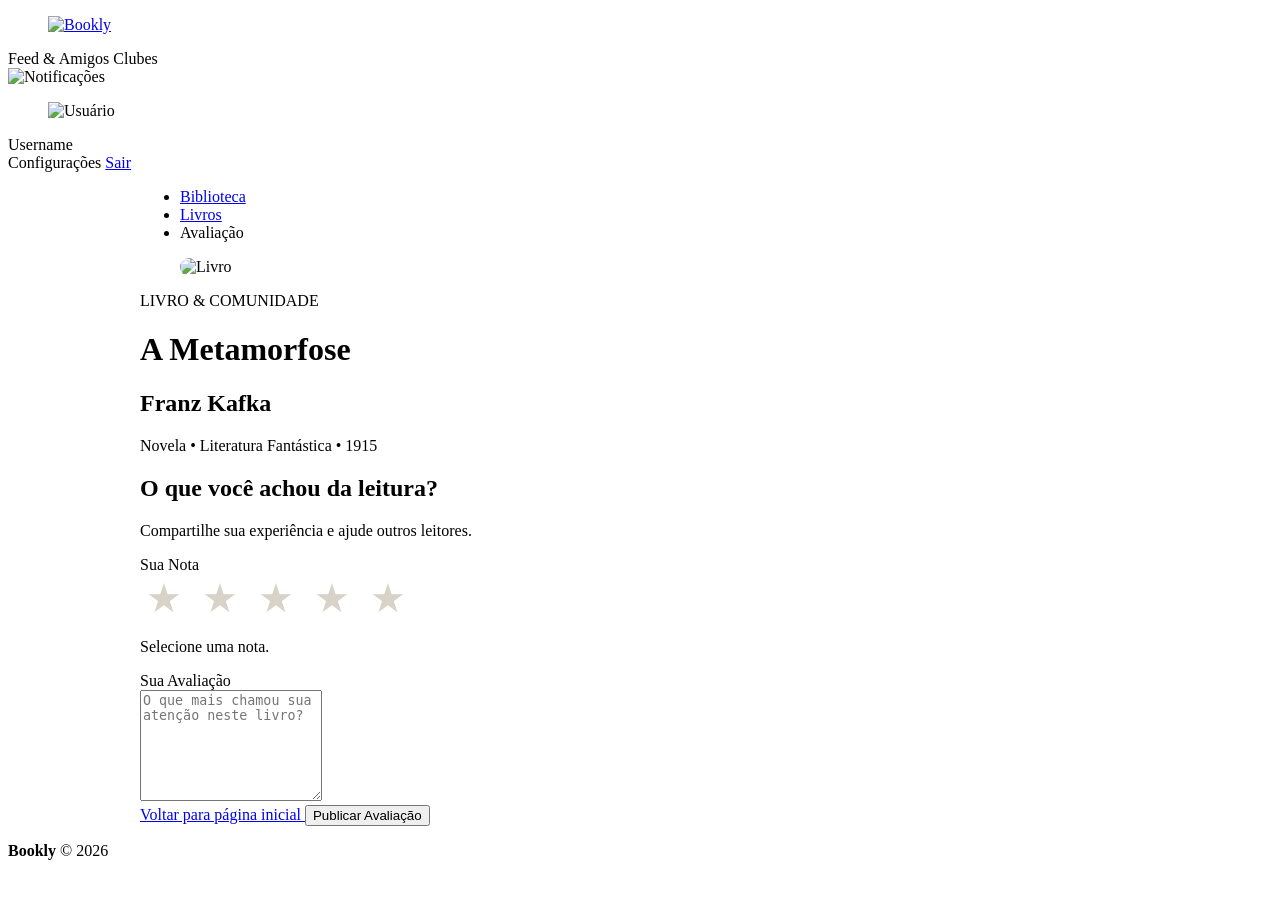
==== avaliacao.html @ e4907a7b "Add evaluation page for Bookly" ====
<!DOCTYPE html>
<html lang="pt-BR" data-theme="light">

<head>
    <meta charset="UTF-8">
    <meta name="viewport" content="width=device-width, initial-scale=1.0">
    <meta name="description" content="Avalie sua leitura no Bookly">

    <title>Minha Avaliação | Bookly</title>

    <link rel="preconnect" href="https://fonts.googleapis.com">
    <link rel="preconnect" href="https://fonts.gstatic.com" crossorigin>

    <link href="https://fonts.googleapis.com/css2?family=Cormorant+Garamond:wght@500;600;700&family=Inter:wght@400;500;600;700&display=swap"
        rel="stylesheet">

    <link rel="stylesheet" href="https://cdn.jsdelivr.net/npm/bulma@1.0.4/css/bulma.min.css">
    <link rel="stylesheet" href="./assets/src/styles.css">

    <style>
        .rating-stars {
            display: flex;
            gap: 8px;
        }

        .star-button {
            background: none;
            border: none;
            font-size: 2.5rem;
            cursor: pointer;
            color: #d8d2c9;
            transition: .2s;
        }

        .star-button:hover {
            transform: scale(1.1);
        }

        .star-button.active {
            color: #E5A823;
        }

        .book-cover-large {
            border-radius: 12px;
            overflow: hidden;
        }

        .book-cover-large img {
            width: 100%;
            height: 100%;
            object-fit: cover;
        }

        .review-container {
            max-width: 1000px;
            margin: auto;
        }

        .success-message {
            display: none;
        }
    </style>
</head>

<body>

    <!-- HEADER PADRÃO -->
    <header>
        <nav class="navbar is-flex p-2" role="navigation" aria-label="main navigation">

            <div class="container">

                <div class="navbar-brand">
                    <figure class="navbar-item image">
                        <a href="./index.html">
                            <img src="./assets/src/icons/logo.svg" alt="Bookly">
                        </a>
                    </figure>
                </div>

                <div class="navbar-menu">

                    <div class="navbar-start">

                        <a class="navbar-item">
                            Feed & Amigos
                        </a>

                        <a class="navbar-item">
                            Clubes
                        </a>

                    </div>

                    <div class="navbar-end">

                        <img src="./assets/src/icons/has-notification.svg" alt="Notificações">

                        <figure class="image is-48x48">
                            <img class="is-rounded"
                                src="https://bulma.io/assets/images/placeholders/32x32.png"
                                alt="Usuário">
                        </figure>

                        <div class="navbar-item has-dropdown is-hoverable">

                            <a class="navbar-link">
                                Username
                            </a>

                            <div class="navbar-dropdown">

                                <a class="navbar-item">
                                    Configurações
                                </a>

                                <a class="navbar-item" href="./login.html">
                                    Sair
                                </a>

                            </div>

                        </div>

                    </div>

                </div>

            </div>
        </nav>
    </header>

    <!-- CONTEÚDO -->
    <main class="section">

        <div class="container review-container">

            <!-- BREADCRUMB -->
            <nav class="breadcrumb mb-5" aria-label="breadcrumbs">

                <ul>

                    <li>
                        <a href="./index.html">
                            Biblioteca
                        </a>
                    </li>

                    <li>
                        <a href="./index.html">
                            Livros
                        </a>
                    </li>

                    <li class="is-active">
                        <a aria-current="page">
                            Avaliação
                        </a>
                    </li>

                </ul>

            </nav>

            <!-- CARD LIVRO -->
            <div class="card mb-6">

                <div class="card-content">

                    <div class="columns is-vcentered">

                        <div class="column is-3">

                            <figure class="book-cover-large image is-3by4">

                                <img
                                    id="book-cover-preview"
                                    src="./assets/src/img/books/metamorfose.png"
                                    alt="Livro">

                            </figure>

                        </div>

                        <div class="column">

                            <span class="tag is-secondary mb-3">
                                LIVRO & COMUNIDADE
                            </span>

                            <h1 class="title is-1 is-family-secondary">
                                A Metamorfose
                            </h1>

                            <h2 class="subtitle">
                                Franz Kafka
                            </h2>

                            <p class="has-text-grey">
                                Novela • Literatura Fantástica • 1915
                            </p>

                        </div>

                    </div>

                </div>

            </div>

            <!-- AVALIAÇÃO -->
            <div class="card">

                <div class="card-content">

                    <h2 class="title is-3 is-family-secondary">
                        O que você achou da leitura?
                    </h2>

                    <p class="subtitle">
                        Compartilhe sua experiência e ajude outros leitores.
                    </p>

                    <form id="evaluation-form">

                        <!-- NOTA -->
                        <div class="field">

                            <label class="label">
                                Sua Nota
                            </label>

                            <div class="rating-stars">

                                <button
                                    class="star-button"
                                    type="button"
                                    data-rating="1">★</button>

                                <button
                                    class="star-button"
                                    type="button"
                                    data-rating="2">★</button>

                                <button
                                    class="star-button"
                                    type="button"
                                    data-rating="3">★</button>

                                <button
                                    class="star-button"
                                    type="button"
                                    data-rating="4">★</button>

                                <button
                                    class="star-button"
                                    type="button"
                                    data-rating="5">★</button>

                            </div>

                            <p
                                id="rating-message"
                                class="help mt-2">

                                Selecione uma nota.

                            </p>

                        </div>

                        <!-- TEXTO -->
                        <div class="field mt-5">

                            <label class="label">
                                Sua Avaliação
                            </label>

                            <div class="control">

                                <textarea
                                    id="review-text"
                                    class="textarea"
                                    rows="7"
                                    placeholder="O que mais chamou sua atenção neste livro?"></textarea>

                            </div>

                        </div>
                        <div class="buttons is-right mt-5">
                            <a
                                href="./index.html"
                                class="button is-light">

                                Voltar para página inicial

                            </a>
                            <button
                                type="submit"
                                class="button is-primary">

                                Publicar Avaliação

                            </button>

                        </div>

                        <article
                            id="success-message"
                            class="message is-success success-message">

                            <div class="message-body">
                                ✅ Avaliação publicada com sucesso!
                            </div>

                        </article>

                    </form>

                </div>

            </div>

        </div>

    </main>

    <footer class="footer">

        <div class="content has-text-centered">

            <p>
                <strong>Bookly</strong> © 2026
            </p>

        </div>

    </footer>

    <script>

        let selectedRating = 0;

        const stars = document.querySelectorAll(".star-button");

        const ratingMessage =
            document.getElementById("rating-message");

        const successMessage =
            document.getElementById("success-message");

        const reviewText =
            document.getElementById("review-text");

        const ratingTexts = {
            1: "Não gostei",
            2: "Poderia ser melhor",
            3: "Gostei",
            4: "Muito bom",
            5: "Adorei"
        };

        function updateStars(rating) {

            stars.forEach((star) => {

                const currentRating =
                    Number(star.dataset.rating);

                star.classList.toggle(
                    "active",
                    currentRating <= rating
                );

            });

        }

            stars.forEach((star) => {

            star.addEventListener("click", () => {

                selectedRating =
                    Number(star.dataset.rating);

                updateStars(selectedRating);

                ratingMessage.textContent =
                    `${selectedRating}/5 estrelas • ${ratingTexts[selectedRating]}`;

            });

        });

        document
            .getElementById("evaluation-form")
            .addEventListener("submit", function (e) {

                e.preventDefault();

                if (selectedRating === 0) {

                    alert("Selecione uma nota.");

                    return;

                }

                if (reviewText.value.trim() === "") {

                    alert("Escreva sua avaliação.");

                    reviewText.focus();

                    return;

                }

                successMessage.style.display = "block";

                const publishButton =
                    document.querySelector('button[type="submit"]');

                publishButton.disabled = true;

                publishButton.textContent = "Publicando...";
                
                setTimeout(() => {

                    window.location.href = "./index.html";

                }, 1500);

            });

    </script>

</body>

</html>
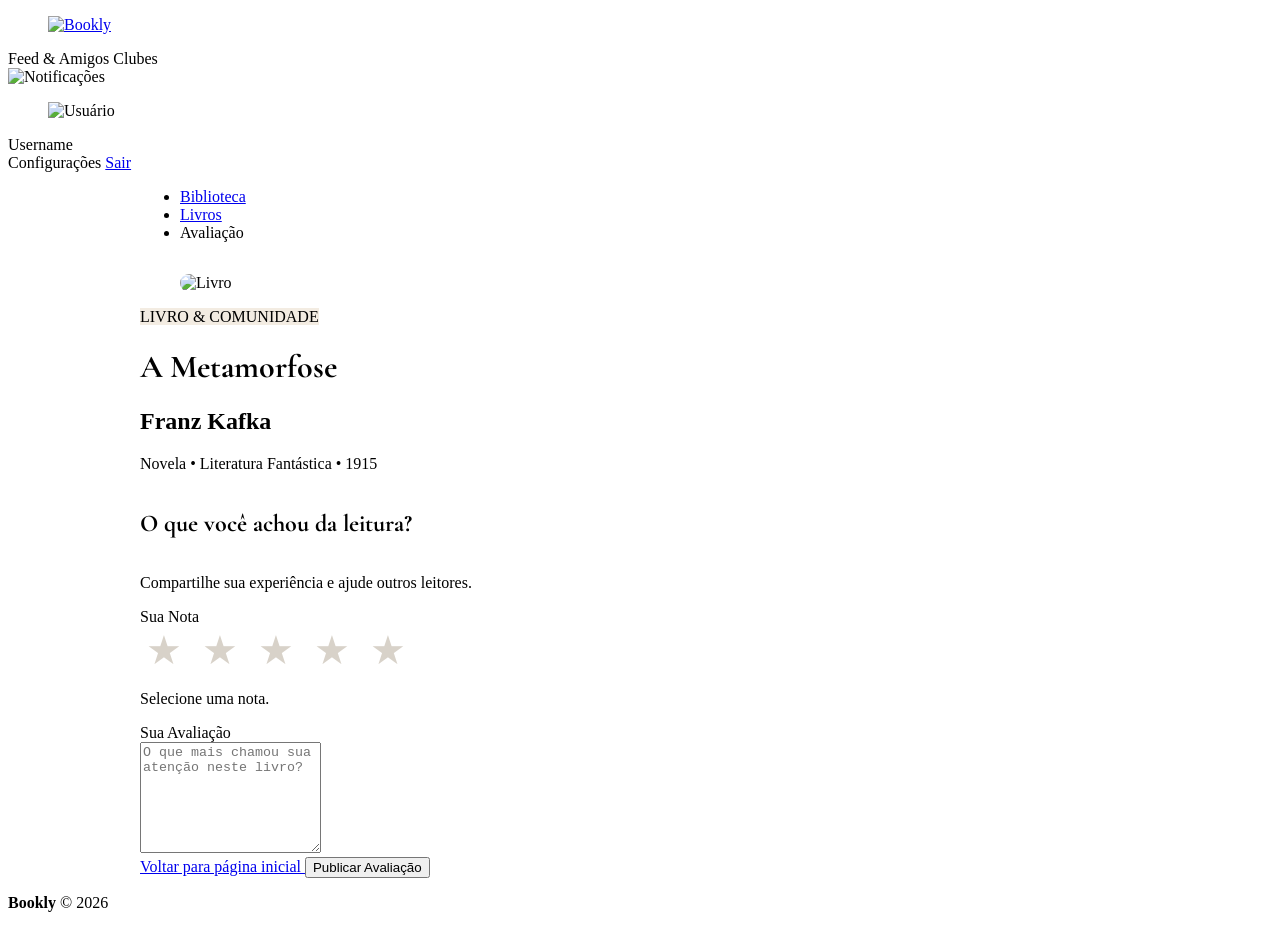
==== commit e108dde1: "fix: resolve HTML validation errors and warnings" ====
--- a/avaliacao.html
+++ b/avaliacao.html
@@ -67,7 +67,7 @@
 
     <!-- HEADER PADRÃO -->
     <header>
-        <nav class="navbar is-flex p-2" role="navigation" aria-label="main navigation">
+        <nav class="navbar is-flex p-2" aria-label="main navigation">
 
             <div class="container">
 
@@ -306,7 +306,7 @@
 
                         </div>
 
-                        <article
+                        <div
                             id="success-message"
                             class="message is-success success-message">
 
@@ -314,7 +314,7 @@
                                 ✅ Avaliação publicada com sucesso!
                             </div>
 
-                        </article>
+                        </div>
 
                     </form>
 
--- a/assets/src/styles.css
+++ b/assets/src/styles.css
@@ -0,0 +1,104 @@
+html {
+    overflow-y: auto;
+}
+
+:root {
+  --bulma-primary-h: 161deg;
+  --bulma-primary-s: 48%;
+  --bulma-primary-l: 17%;
+  --bulma-link-h: 18deg;
+  --bulma-link-s: 45%;
+  --bulma-link-l: 38%;
+  --bulma-family-primary: Inter, SF Pro, Segoe UI, Roboto, Oxygen, Ubuntu, Helvetica Neue, Helvetica, Arial, sans-serif;
+  --bulma-family-secondary: "Cormorant Garamond", Georgia, "Times New Roman", serif;
+  --bulma-body-background-color: #FFF8F2;
+  --bulma-body-color: #536158;
+  --bulma-strong-color: #173A30;
+  --app-surface: #F3ECE2;
+}
+/* Resolve o problema da variável de família de fontes secundárias não reconhecida */
+.is-family-secondary {
+  font-family: var(--bulma-family-secondary) !important;
+}
+
+.card {
+  --bulma-card-background-color: #FFFCF7;
+}
+
+.book-cover {
+  border-radius: 8px;
+}
+
+.is-secondary {
+  background-color: #F3ECE2;
+}
+
+.book-title {
+  /* line-height: 1.2; */
+  min-height: 1.7em;
+  height: 100%;
+}
+
+.card {
+    height: 100%;
+    display: flex;
+    flex-direction: column;
+}
+
+.card-content {
+    flex-grow: 1;
+}
+
+.card-content {
+    display: flex;
+    flex-direction: column;
+}
+
+.card-content .button {
+    margin-top: auto;
+}
+
+
+
+/* Avaliações de leituras */
+.rating-stars {
+    display: flex;
+    gap: 8px;
+}
+
+.star-button {
+    background: none;
+    border: none;
+    font-size: 2.5rem;
+    cursor: pointer;
+    color: #d8d2c9;
+    transition: .2s;
+}
+
+.star-button:hover {
+    transform: scale(1.1);
+}
+
+.star-button.active {
+    color: #E5A823;
+}
+
+.book-cover-large {
+    border-radius: 12px;
+    overflow: hidden;
+}
+
+.book-cover-large img {
+    width: 100%;
+    height: 100%;
+    object-fit: cover;
+}
+
+.review-container {
+    max-width: 1000px;
+    margin: auto;
+}
+
+.success-message {
+    display: none;
+}
